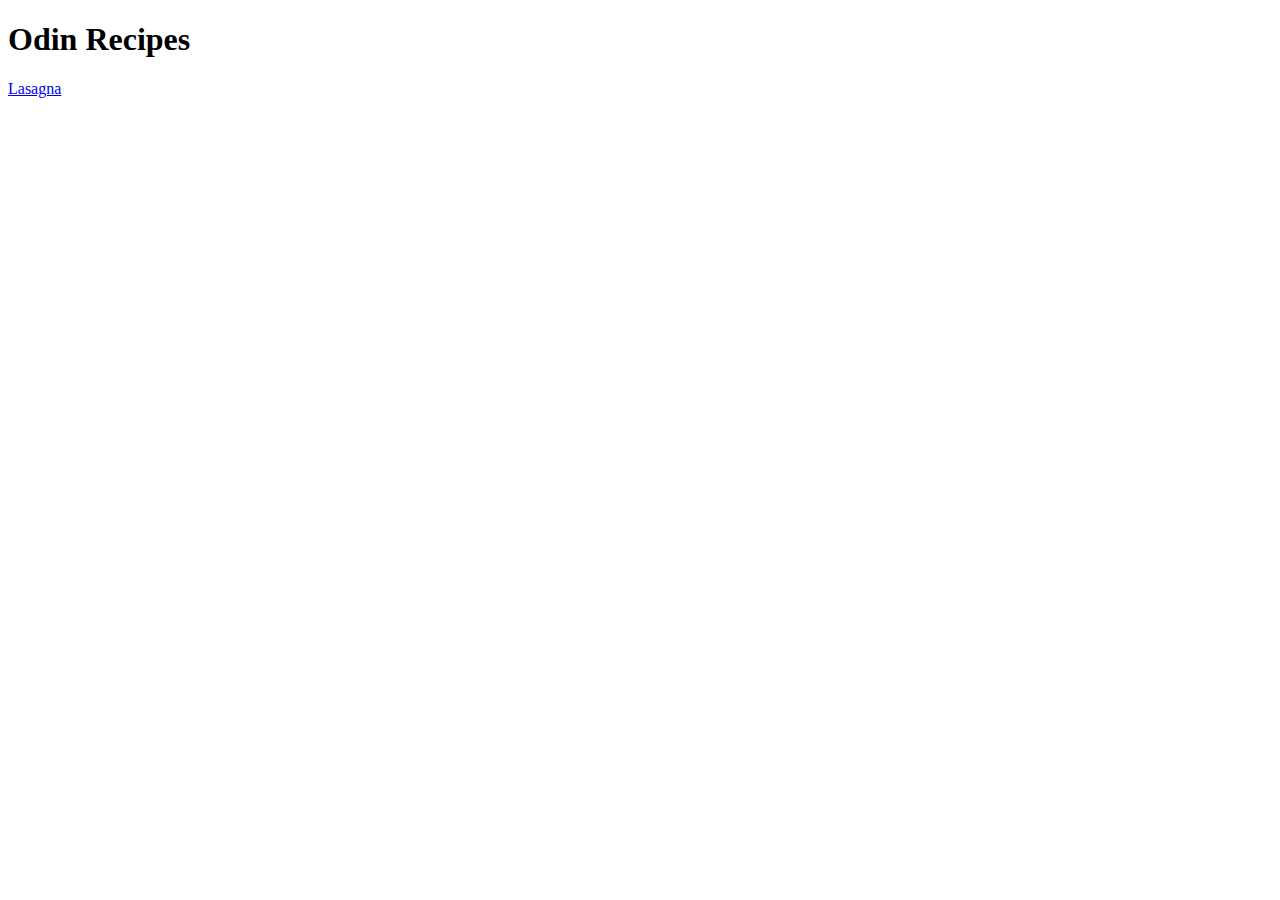
==== index.html @ 7f718f08 "Add README.md" ====
<!DOCTYPE html>
<html>
    <head>
        <h1><strong>Odin Recipes</strong></h1>
            <a href="recipes/lasagna.html">Lasagna</a>
            <!-- Added anchor & linked to recipe file -->
            <!-- Tested link in web browser & works! -->
    </head>
</html>
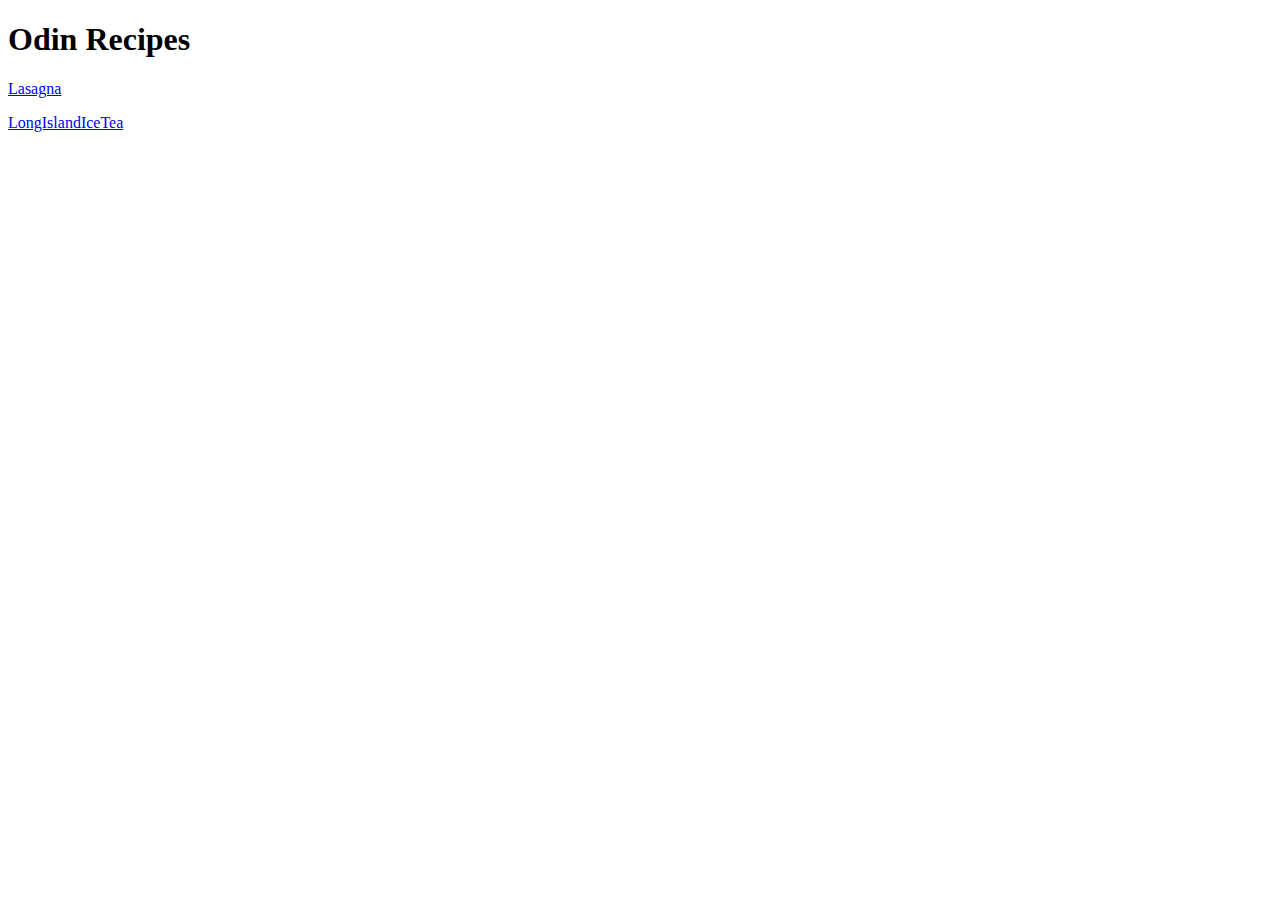
==== commit 72238ec9: "Added link to second recipe page" ====
--- a/index.html
+++ b/index.html
@@ -3,7 +3,11 @@
     <head>
         <h1><strong>Odin Recipes</strong></h1>
             <a href="recipes/lasagna.html">Lasagna</a>
-            <!-- Added anchor & linked to recipe file -->
-            <!-- Tested link in web browser & works! -->
+            <!--Commit 1:Added anchor & linked to recipe file -->
+            <!--Commit 1:Tested link in web browser & works! -->
+            <p>
+                <a href="recipes/longisland.html">LongIslandIceTea</a>
+            <!--Commit 2:Created new recipe & added link to index file -->
+            </p>
     </head>
 </html>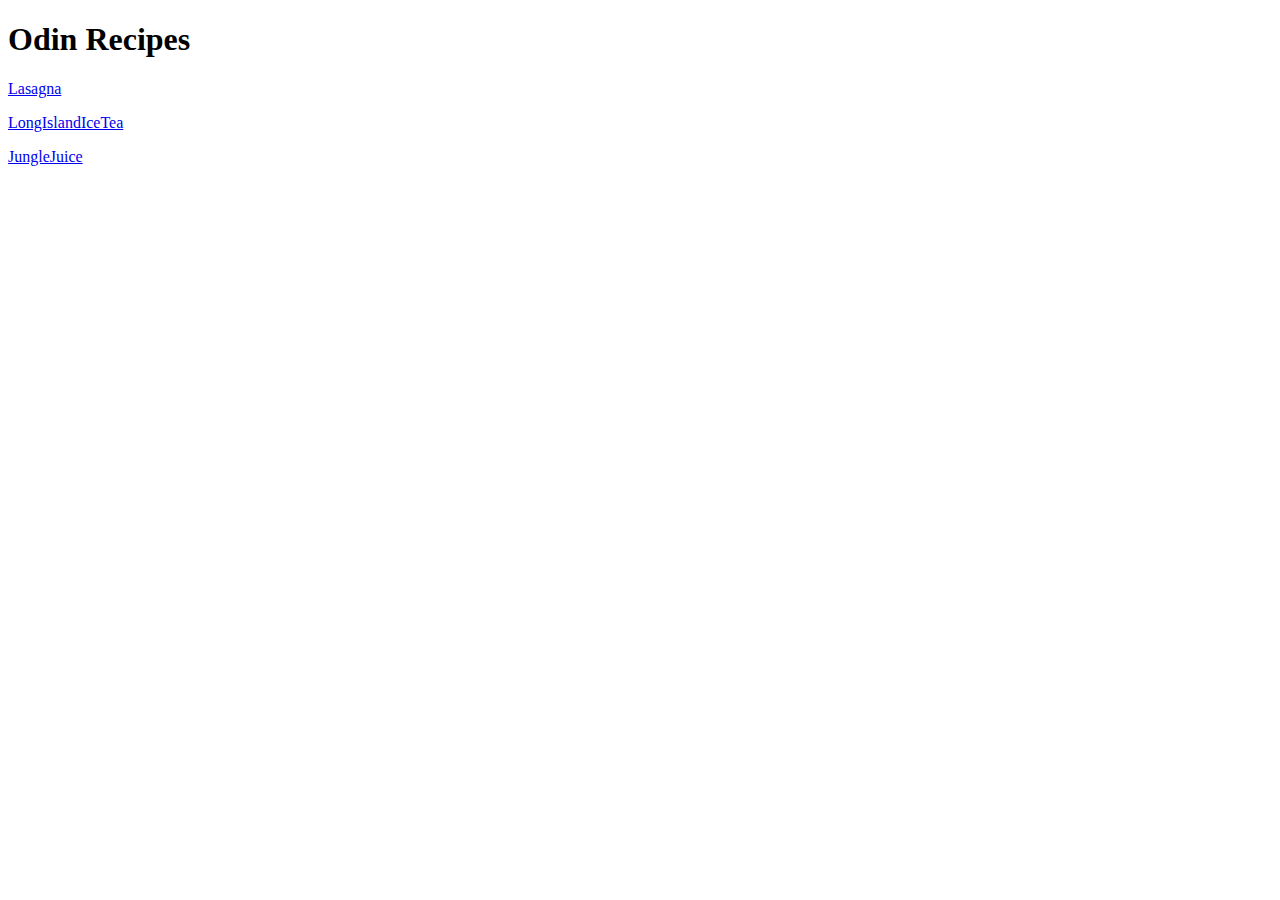
==== commit 8cd24dc4: "Created third recipe & linked to index file" ====
--- a/index.html
+++ b/index.html
@@ -9,5 +9,9 @@
                 <a href="recipes/longisland.html">LongIslandIceTea</a>
             <!--Commit 2:Created new recipe & added link to index file -->
             </p>
+            <p>
+                <a href="recipes/junglejuice.html">JungleJuice</a>
+            <!--Commit 3:Created 3rd recipe & linked to index file -->
+            </p>
     </head>
 </html>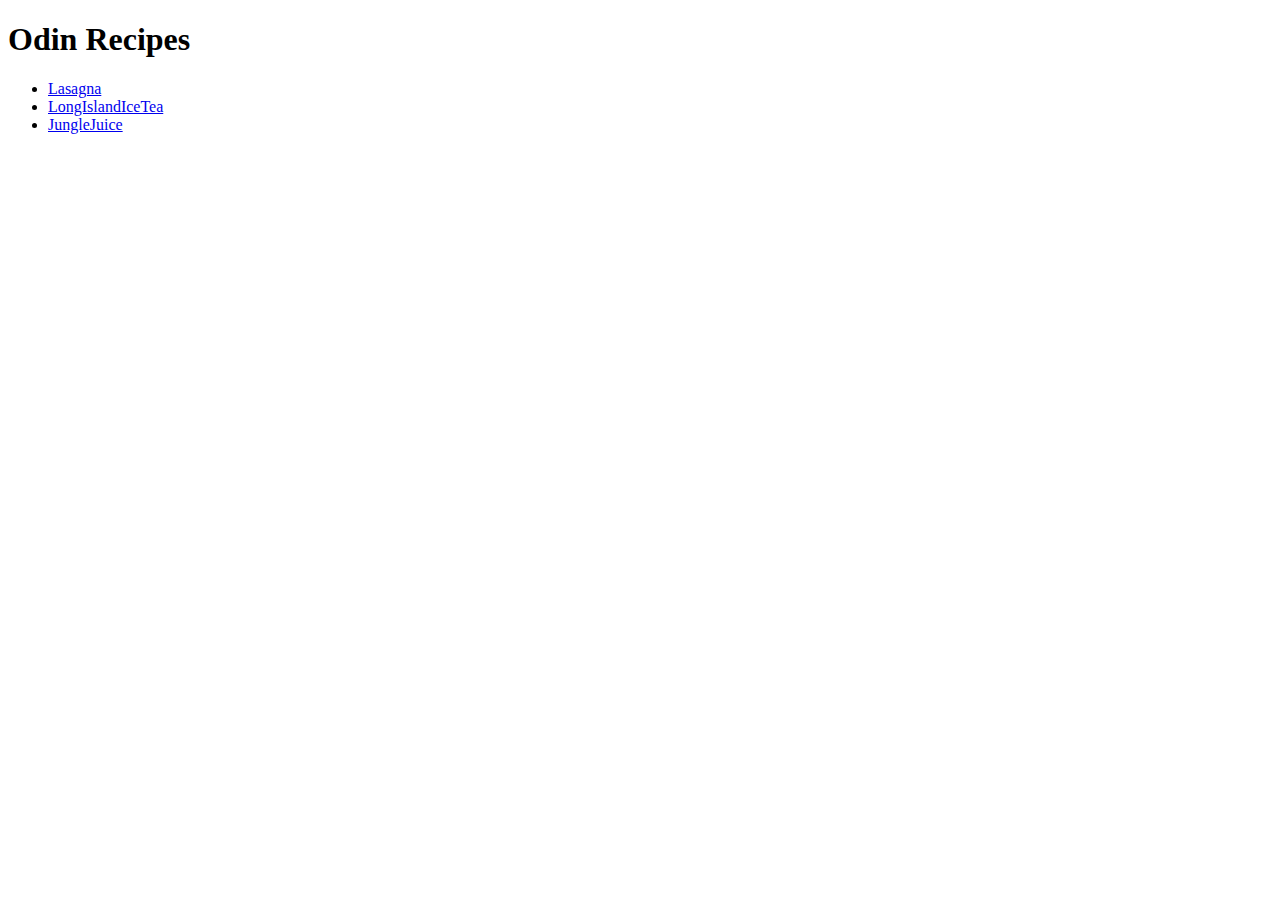
==== commit 533022a3: "Code was becoming cluttered. Fixed by adding unordered list." ====
--- a/index.html
+++ b/index.html
@@ -2,16 +2,16 @@
 <html>
     <head>
         <h1><strong>Odin Recipes</strong></h1>
-            <a href="recipes/lasagna.html">Lasagna</a>
-            <!--Commit 1:Added anchor & linked to recipe file -->
-            <!--Commit 1:Tested link in web browser & works! -->
-            <p>
-                <a href="recipes/longisland.html">LongIslandIceTea</a>
-            <!--Commit 2:Created new recipe & added link to index file -->
-            </p>
-            <p>
-                <a href="recipes/junglejuice.html">JungleJuice</a>
-            <!--Commit 3:Created 3rd recipe & linked to index file -->
-            </p>
+            <ul>
+                <li><a href="recipes/lasagna.html">Lasagna</a></li>
+                <!--Commit 1:Added anchor & linked to recipe file -->
+                <!--Commit 1:Tested link in web browser & works! -->
+                <li><a href="recipes/longisland.html">LongIslandIceTea</a></li>
+                <!--Commit 2:Created new recipe & added link to index file -->
+                <li><a href="recipes/junglejuice.html">JungleJuice</a></li>
+                <!--Commit 3:Created 3rd recipe & linked to index file -->
+            </ul>
+            <!-- Commit 4: Code was becoming clutered -->
+            <!-- Commit 4: Put links in an unordered list -->
     </head>
 </html>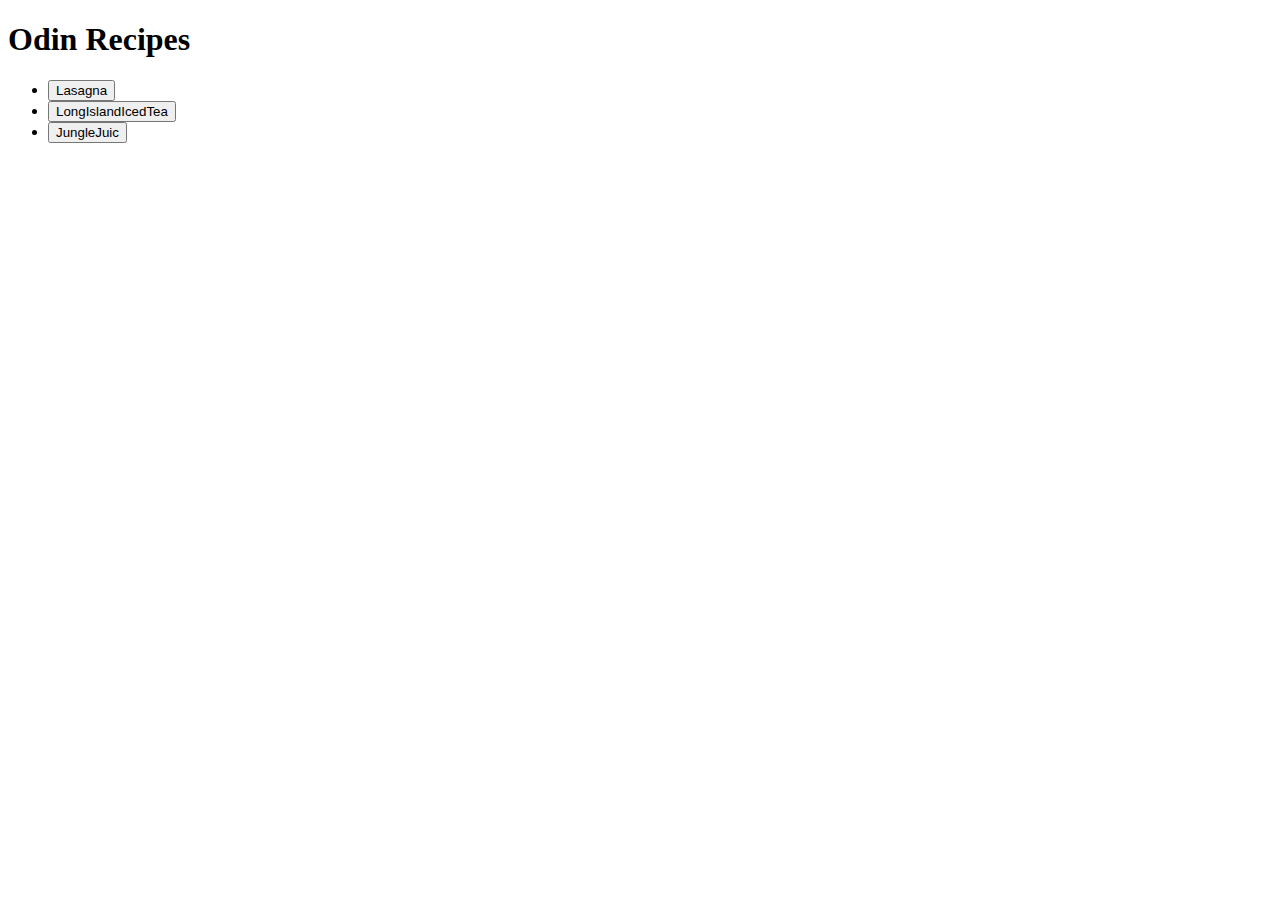
==== commit 4d3fefc4: "Changed links to buttons" ====
--- a/index.html
+++ b/index.html
@@ -1,17 +1,19 @@
 <!DOCTYPE html>
+<head><link rel="style1" href="styles/style1.css" /></head>
 <html>
     <head>
         <h1><strong>Odin Recipes</strong></h1>
             <ul>
-                <li><a href="recipes/lasagna.html">Lasagna</a></li>
+                <li><a href="recipes/lasagna.html"><button>Lasagna</button></a></li>
                 <!--Commit 1:Added anchor & linked to recipe file -->
                 <!--Commit 1:Tested link in web browser & works! -->
-                <li><a href="recipes/longisland.html">LongIslandIceTea</a></li>
+                <li><a href="recipes/longisland.html"><button>LongIslandIcedTea</button></a></li>
                 <!--Commit 2:Created new recipe & added link to index file -->
-                <li><a href="recipes/junglejuice.html">JungleJuice</a></li>
+                <li><a href="recipes/junglejuice.html"><button>JungleJuic</button></a></li>
                 <!--Commit 3:Created 3rd recipe & linked to index file -->
             </ul>
             <!-- Commit 4: Code was becoming clutered -->
             <!-- Commit 4: Put links in an unordered list -->
+            <!-- Commit 5: Changed links to buttons -->
     </head>
 </html>